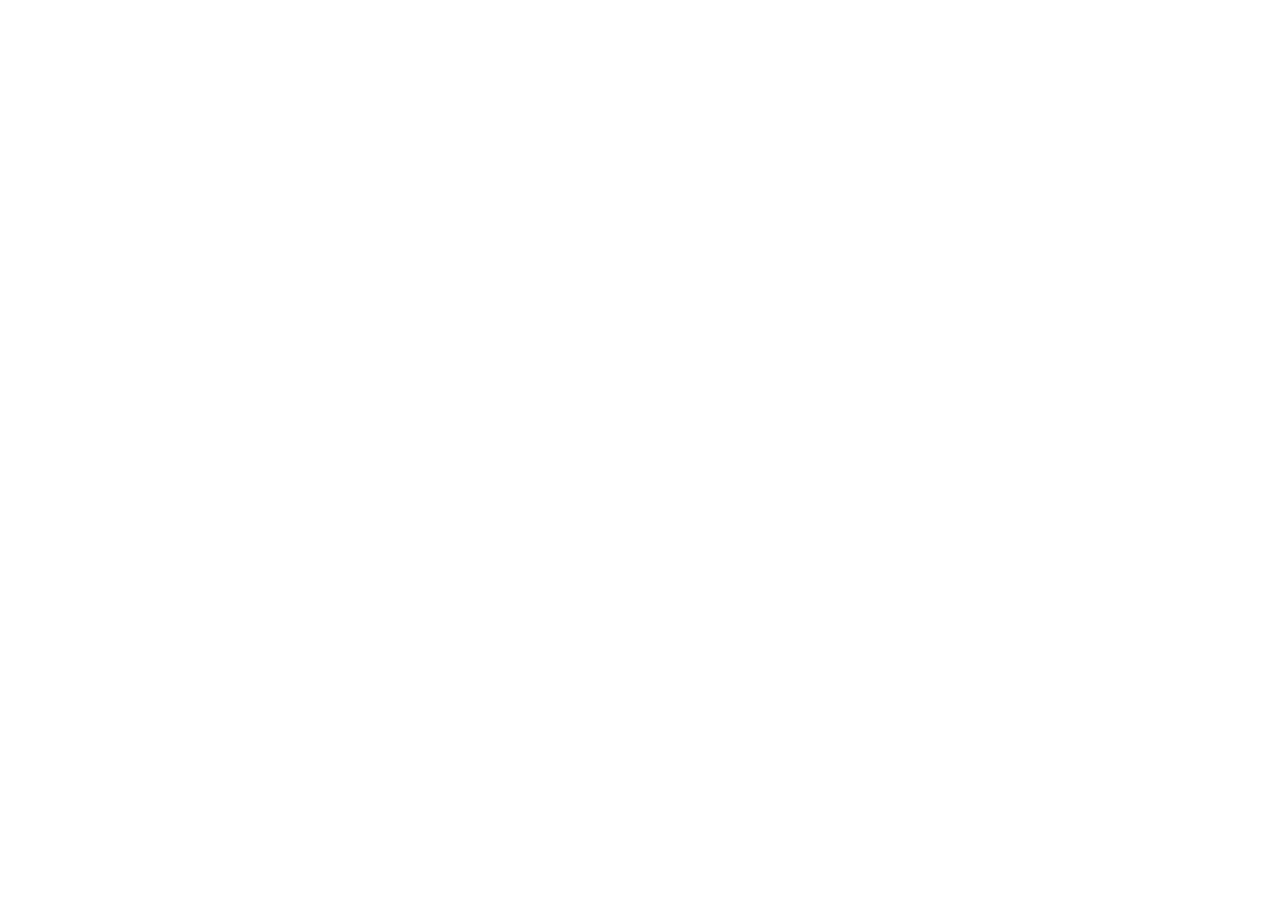
==== index.html @ 47f9aa30 "primeiro" ====
<!DOCTYPE html>
<html lang="pt-br">
<head>
    <meta charset="UTF-8">
    <meta name="viewport" content="width=device-width, initial-scale=1.0">
    <title>First Front</title>
</head>
<body>

    <div id="wrap">


        
    </div>
    
</body>
</html>
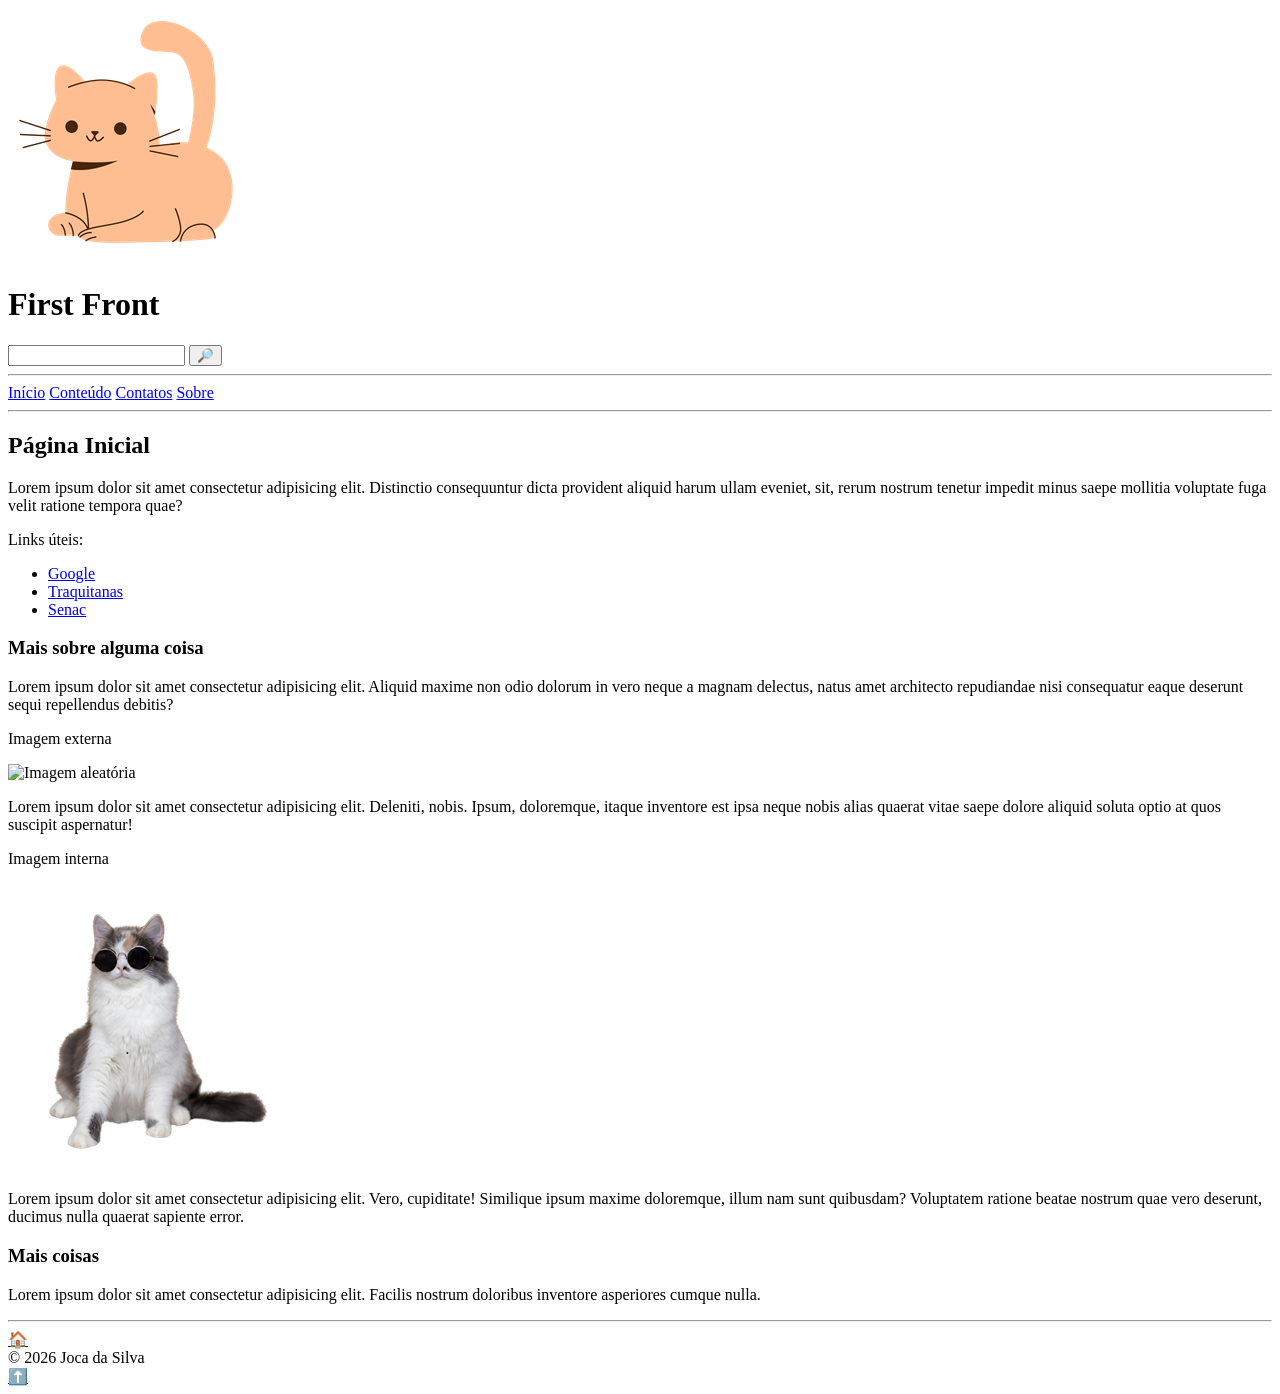
==== commit 5b0e1d34: "criando a estrutura" ====
--- a/index.html
+++ b/index.html
@@ -1,17 +1,107 @@
 <!DOCTYPE html>
 <html lang="pt-br">
+
 <head>
     <meta charset="UTF-8">
     <meta name="viewport" content="width=device-width, initial-scale=1.0">
     <title>First Front</title>
 </head>
+
 <body>
 
+    <!-- div conteiner que limita a largura do conteúdo -->
     <div id="wrap">
 
+        <!-- Cabeçalho -->
+        <header>
 
+            <!-- Logotipo clicável para a página inicial -->
+            <a href="index.html"><img src="img/gato logo.png" alt="logotipo do first front"></a>
+
+            <h1>First Front</h1>
+
+            <!-- Formulário de pesquisa no site -->
+             <form action="https://www.google.com/search" method="get" target="_blank">
+                <input type="search" name="q" required>
+                 <button type="submit">🔎</button>
+             </form>
+
+        </header>
         
+        <hr>
+
+        <!-- Menu principal -->
+        <nav>
+            <a href="index.html">Início</a>
+            <a href="conteudo.html">Conteúdo</a>
+            <a href="contatos.html">Contatos</a>
+            <a href="sobre.html">Sobre</a>
+        </nav>
+
+        <hr>
+
+        <main>
+
+            <!--Conteúdo principal-->
+            <section>
+
+                <h2>Página Inicial</h2>
+                <p>Lorem ipsum dolor sit amet consectetur adipisicing elit. Distinctio consequuntur dicta provident
+                    aliquid harum ullam eveniet, sit, rerum nostrum tenetur impedit minus saepe mollitia voluptate fuga
+                    velit ratione tempora quae?</p>
+                <p>Links úteis:</p>
+
+                <!-- 
+                Lista de links externos que abrem em uma nova guia.
+                Use o atributo target="_blank" para abrir o link em outra guia.
+                -->
+                <ul>
+                    <li><a href="https://google.com" target="_blank">Google</a></li>
+                    <li><a href="https://links.lufer.click" target="_blank">Traquitanas</a></li>
+                    <li><a href="https://www.rj.senac.br" target="_blank">Senac</a></li>
+                </ul>
+
+                <h3>Mais sobre alguma coisa</h3>
+                <p>Lorem ipsum dolor sit amet consectetur adipisicing elit. Aliquid maxime non odio dolorum in vero
+                    neque a magnam delectus, natus amet architecto repudiandae nisi consequatur eaque deserunt sequi
+                    repellendus debitis?</p>
+
+                <p>Imagem externa</p>
+                <img src="https://picsum.photos/400/300" alt="Imagem aleatória">
+
+                <p>Lorem ipsum dolor sit amet consectetur adipisicing elit. Deleniti, nobis. Ipsum, doloremque, itaque
+                    inventore est ipsa neque nobis alias quaerat vitae saepe dolore aliquid soluta optio at quos
+                    suscipit aspernatur!</p>
+
+                <p>Imagem interna</p>
+                <img src="img/gato.png" alt="Gatinho aqui oh">
+
+                <p>Lorem ipsum dolor sit amet consectetur adipisicing elit. Vero, cupiditate! Similique ipsum maxime
+                    doloremque, illum nam sunt quibusdam? Voluptatem ratione beatae nostrum quae vero deserunt, ducimus
+                    nulla quaerat sapiente error.</p>
+
+            </section>
+
+            <!-- Conteúdo complementar -->
+            <aside>
+                <h3>Mais coisas</h3>
+                <p>Lorem ipsum dolor sit amet consectetur adipisicing elit. Facilis nostrum doloribus inventore
+                    asperiores cumque nulla.</p>
+            </aside>
+
+        </main>
+
+        <hr>
+
+        <!-- rodapé -->
+        <footer>
+            <a href="index.html">🏠</a>
+            <div>&copy; 2026 Joca da Silva</div>
+            <a href="#top">⬆️</a>
+        </footer>
+
     </div>
-    
+
 </body>
+
 </html>
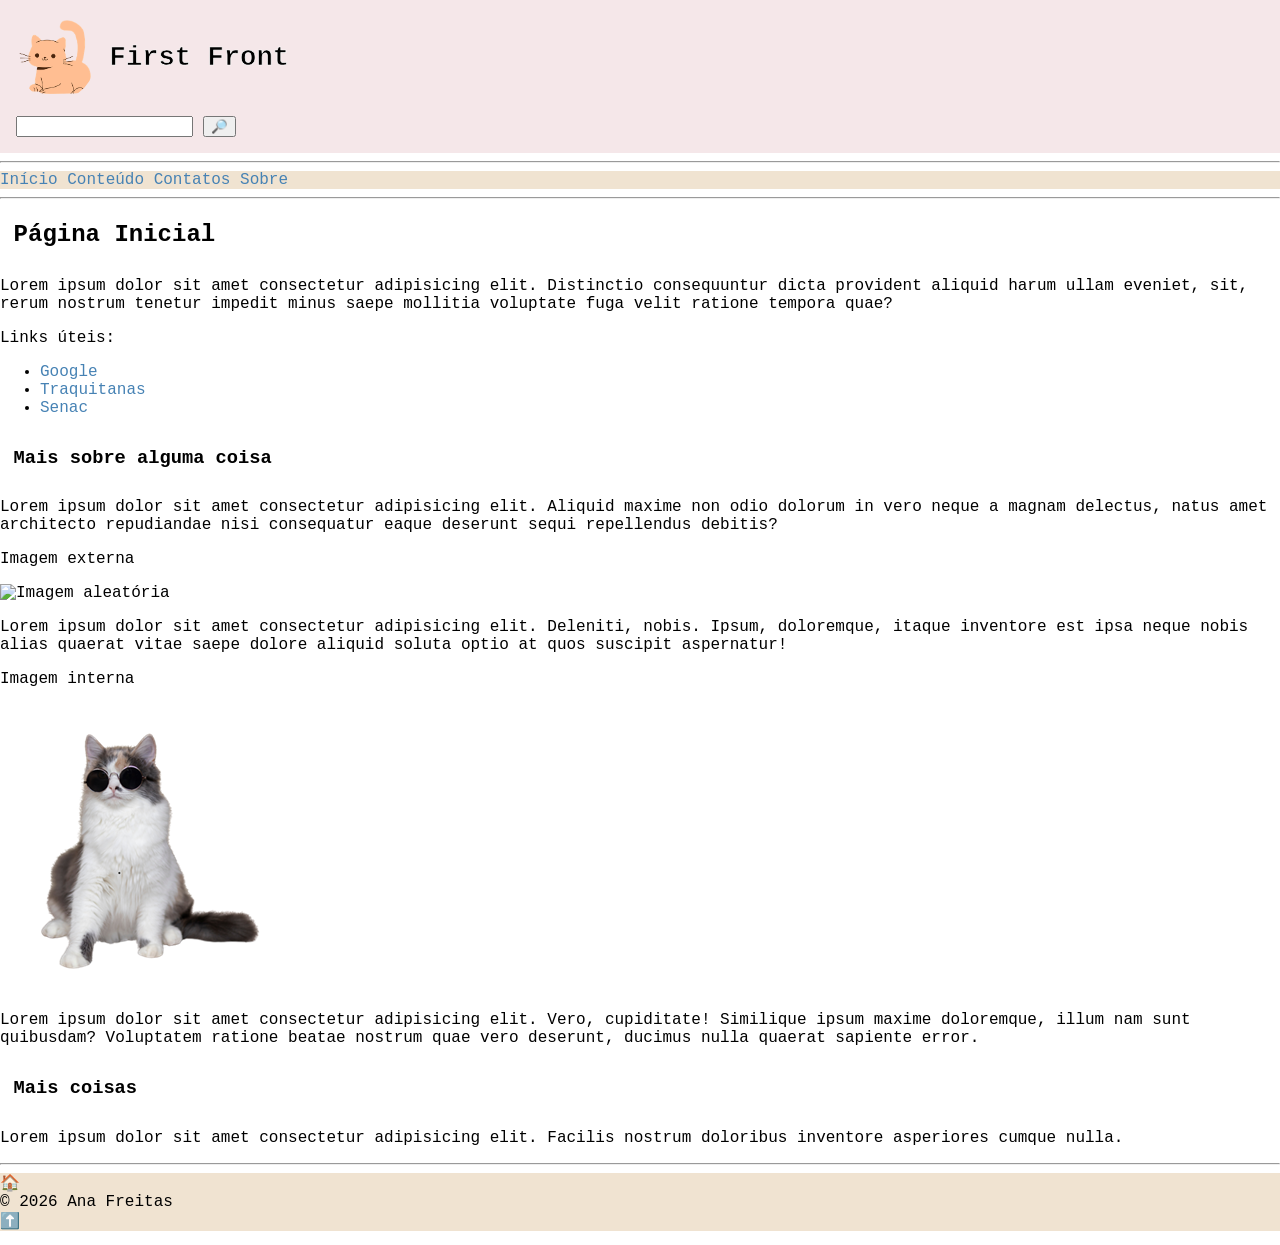
==== commit add6264f: "css" ====
--- a/index.html
+++ b/index.html
@@ -5,6 +5,88 @@
     <meta charset="UTF-8">
     <meta name="viewport" content="width=device-width, initial-scale=1.0">
     <title>First Front</title>
+    <link rel="stylesheet" href="css/style.css">
+    <style>
+
+        nav {
+            background-color: #f0e3d1;
+        }
+
+        /***********************************
+         * Folhas de Estilo do Frist Front *
+         ***********************************/
+
+        /***** Reset Geral *****/
+
+        /* Todas as caixas */
+        * {
+            box-sizing: border-box;
+            outline: none;
+        }
+
+        /* Todos links */
+        a {
+            text-decoration: none;
+            color: steelblue;
+        }
+
+        /* Todos os links com ponteiro sobre */
+        a:hover {
+            color: orangered;
+        }
+
+        /* Elementoas raiz */
+        html,
+        body {
+            position: relative;
+            width: 100%;
+            margin: 0;
+            padding: 0;
+
+            /* Definir a fonte padrão e o tamanho */
+            font-family: Verdana, consolas, Tahoma, Geneva, monospace, sans-serif;
+            font-size: 16px;
+            /* 
+            O atributo acima define uma unidade "rem". 
+            Isso significa que 1rem = 16px, .5rem = 8px, 2rem = 32px
+            */
+        }
+
+         h1, h2, h3, h4, h5, h6 {
+            margin: 0;
+            padding: .85rem;
+        }
+
+        /***** Cabeçalho *****/
+
+        /* Seleciona o elemento "header" que é filho direto do emelento div#wrap */
+        #wrap>header {
+            background-color: #f5e7e9;
+            padding: 1rem;
+        }
+
+        #wrap > header img {
+            display: block;
+            width: 5rem;
+            height: auto;
+            border-radius: 50%;
+        }
+        #wrap>header>div {
+            display: flex;
+            align-items:center
+        }
+
+        #wrap > header form {
+            margin-top: 1rem;
+        }
+        
+        #wrap > header h1{
+            font-size: 1.7rem;
+            -webkit-text-stroke: .7px rgb(255, 255, 255);
+        }
+
+    </style>
+
 </head>
 
 <body>
@@ -14,11 +96,12 @@
 
         <!-- Cabeçalho -->
         <header>
+            <div>
+                <!-- Logotipo clicável para a página inicial -->
+                <a href="index.html"><img src="img/gato logo.png" alt="logotipo do first front"></a>
 
-            <!-- Logotipo clicável para a página inicial -->
-            <a href="index.html"><img src="img/gato logo.png" alt="logotipo do first front"></a>
-
-            <h1>First Front</h1>
+                <h1>First Front</h1>
+            </div>
 
             <!-- Formulário de pesquisa no site -->
              <form action="https://www.google.com/search" method="get" target="_blank">
@@ -96,7 +179,7 @@
         <!-- rodapé -->
         <footer>
             <a href="index.html">🏠</a>
-            <div>&copy; 2026 Joca da Silva</div>
+            <div>&copy; 2026 Ana Freitas</div>
             <a href="#top">⬆️</a>
         </footer>
 
--- a/css/style.css
+++ b/css/style.css
@@ -0,0 +1,4 @@
+footer {
+    background-color:#f0e3d1;
+    color: black;
+}
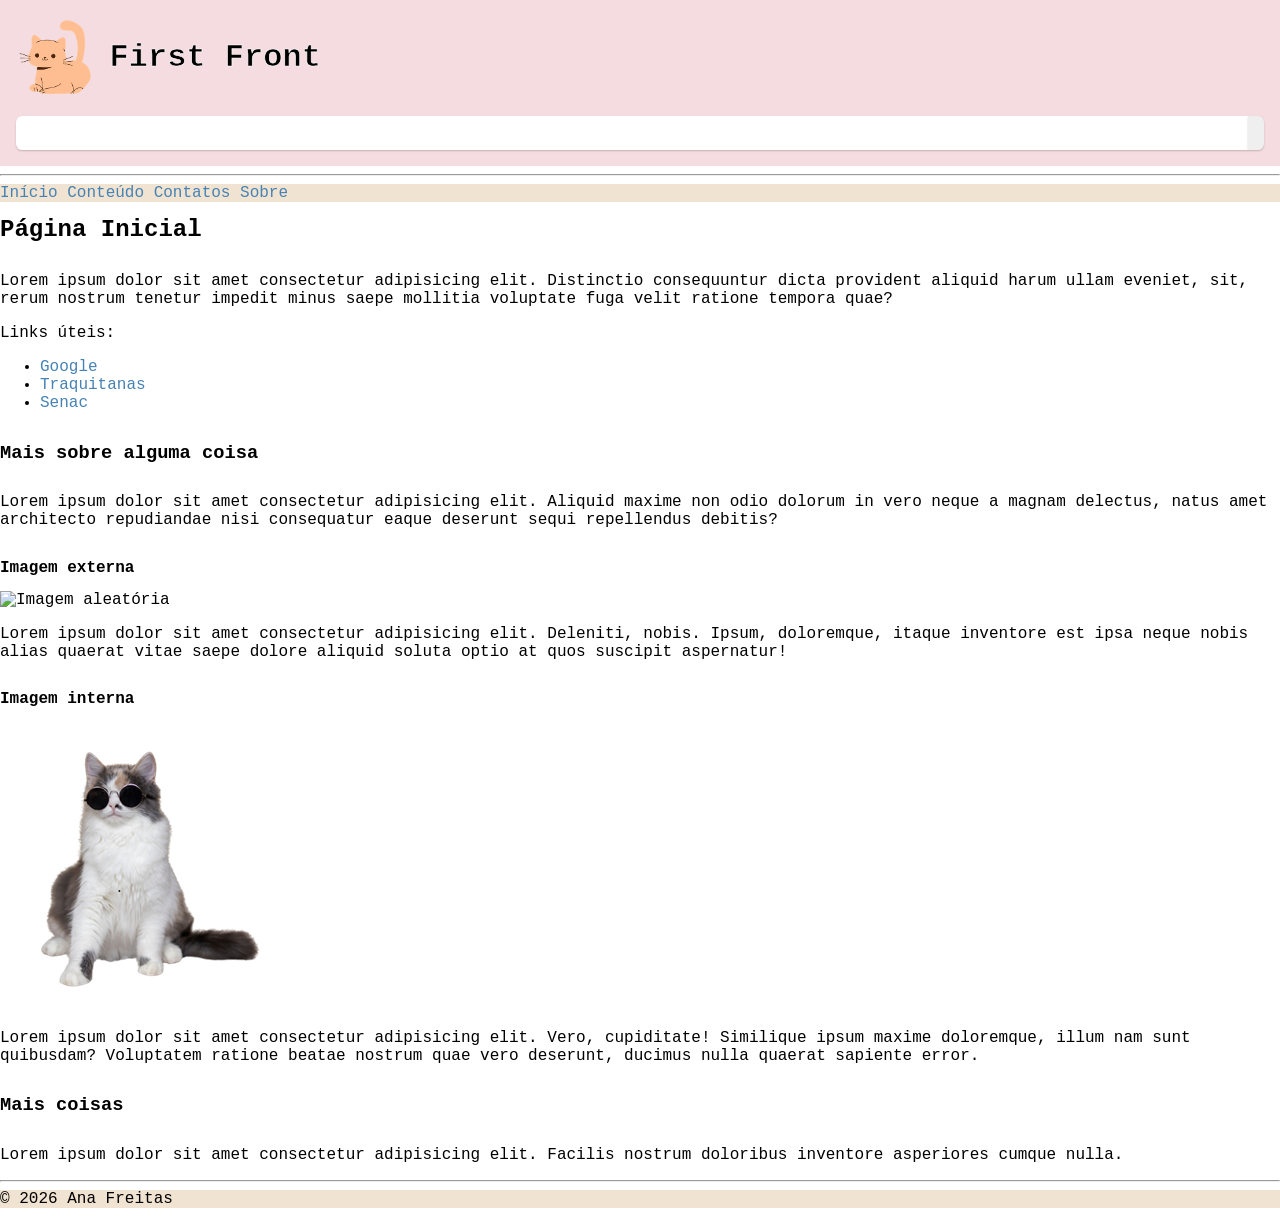
==== commit df8ffa2d: "mudando ícones e ajustando titulos" ====
--- a/index.html
+++ b/index.html
@@ -6,6 +6,7 @@
     <meta name="viewport" content="width=device-width, initial-scale=1.0">
     <title>First Front</title>
     <link rel="stylesheet" href="css/style.css">
+    <link rel="stylesheet" href= "https://cdnjs.cloudflare.com/ajax/libs/font-awesome/7.3.1/css/all.min.css">
     <style>
 
         nav {
@@ -54,44 +55,82 @@
 
          h1, h2, h3, h4, h5, h6 {
             margin: 0;
-            padding: .85rem;
+            padding: .85rem 0;
         }
 
         /***** Cabeçalho *****/
 
         /* Seleciona o elemento "header" que é filho direto do emelento div#wrap */
         #wrap>header {
-            background-color: #f5e7e9;
+            background-color: #f5dce0;
             padding: 1rem;
         }
 
+         /* Apenas imagem dentro do header. */
         #wrap > header img {
             display: block;
             width: 5rem;
             height: auto;
             border-radius: 50%;
         }
+
+        /* Elemento div que contém logo e nome do site. */
         #wrap>header>div {
             display: flex;
             align-items:center
         }
-
-        #wrap > header form {
+        
+        /* Formulário de pesquisa no header. */
+        #wrap>header form {
             margin-top: 1rem;
-        }
-        
+            display: flex;
+        }
+
+        /* O campo de pesquisa cresce o máximo possível. */
+        #wrap>header form input {
+            flex-grow: 1;
+            border-radius: .4rem 0 0 .4rem;
+        }
+
+         #wrap>header form button {
+            border-radius: 0 .4rem .4rem 0;
+        }
+
+        /*  Seleciona todos os filhos do form. */
+        #wrap>header form>* {
+
+            /*Hherda as configurações da fonte dos elementos raiz (HTML, BODY). */
+            font-size: inherit;
+            font-family: inherit;
+
+            border: none;
+            padding: .5rem;
+            box-shadow: 0 1px 2px 0 rgba(0, 0, 0, .2);
+        }
+       
+        /* Título (nome) do site. */
         #wrap > header h1{
-            font-size: 1.7rem;
+            font-size: 2rem;
             -webkit-text-stroke: .7px rgb(255, 255, 255);
+            padding-left: .85rem;
+        }
+
+         /***** Classes de uso geral *****/
+
+         /* Imagens responsivas */
+        img.responsive {
+            max-width: 100%;
+            width: auto;
         }
 
     </style>
-
 </head>
 
 <body>
 
-    <!-- div conteiner que limita a largura do conteúdo -->
+    <!-- div conteiner que limita a largura do
+    conteúdo e permite outros efeitos. -->
+
     <div id="wrap">
 
         <!-- Cabeçalho -->
@@ -106,26 +145,37 @@
             <!-- Formulário de pesquisa no site -->
              <form action="https://www.google.com/search" method="get" target="_blank">
                 <input type="search" name="q" required>
-                 <button type="submit">🔎</button>
+                 <button type="submit"><i class="fa-solid fa-magnifying-glass fa-fw fa-flip-horizontal"></i></button>
              </form>
-
         </header>
         
         <hr>
 
         <!-- Menu principal -->
         <nav>
-            <a href="index.html">Início</a>
-            <a href="conteudo.html">Conteúdo</a>
-            <a href="contatos.html">Contatos</a>
-            <a href="sobre.html">Sobre</a>
+            <a href="index.html">
+                <i class="fa-regular fa-house fa-fw"></i>
+                <span>Início</span>
+            </a>
+            <a href="conteudo.html">
+               <i class="fa-solid fa-mug-hot fa-fw"></i>
+                <span>Conteúdo</span>
+            </a>
+            <a href="contatos.html">
+                <i class="fa-solid fa-comments fa-fw"></i>
+                <span>Contatos</span>
+            </a>
+            <a href="sobre.html">
+                <i class="fa-solid fa-circle-info fa-fw"></i>
+                <span>Sobre</span>
+            </a>
         </nav>
 
-        <hr>
-
         <main>
 
-            <!--Conteúdo principal-->
+            <!--Conteúdo principal 
+            No futuro, será gerado pelo back-end.
+            -->
             <section>
 
                 <h2>Página Inicial</h2>
@@ -149,15 +199,16 @@
                     neque a magnam delectus, natus amet architecto repudiandae nisi consequatur eaque deserunt sequi
                     repellendus debitis?</p>
 
-                <p>Imagem externa</p>
-                <img src="https://picsum.photos/400/300" alt="Imagem aleatória">
+                <h4>Imagem externa</h4>
+                <img class="responsive" src="https://picsum.photos/400/300" alt="Imagem aleatória">
 
                 <p>Lorem ipsum dolor sit amet consectetur adipisicing elit. Deleniti, nobis. Ipsum, doloremque, itaque
                     inventore est ipsa neque nobis alias quaerat vitae saepe dolore aliquid soluta optio at quos
                     suscipit aspernatur!</p>
 
-                <p>Imagem interna</p>
-                <img src="img/gato.png" alt="Gatinho aqui oh">
+                <h4>Imagem interna</h4>
+                 <!-- A imagem esta na pasta "img". Atenção a este detalhe. -->
+                <img class="responsive" src="img/gato.png" alt="Gatinho aqui oh">
 
                 <p>Lorem ipsum dolor sit amet consectetur adipisicing elit. Vero, cupiditate! Similique ipsum maxime
                     doloremque, illum nam sunt quibusdam? Voluptatem ratione beatae nostrum quae vero deserunt, ducimus
@@ -178,9 +229,9 @@
 
         <!-- rodapé -->
         <footer>
-            <a href="index.html">🏠</a>
+            <a href="index.html" title="Ir para a Página Inicial"><i class="fa-solid fa-house-chimney fa-fw"></i></a>
             <div>&copy; 2026 Ana Freitas</div>
-            <a href="#top">⬆️</a>
+            <a href="#top" title="Ir para o topo da Página"><i class="fa-solid fa-circle-arrow-up fa-fw"></i></a>
         </footer>
 
     </div>
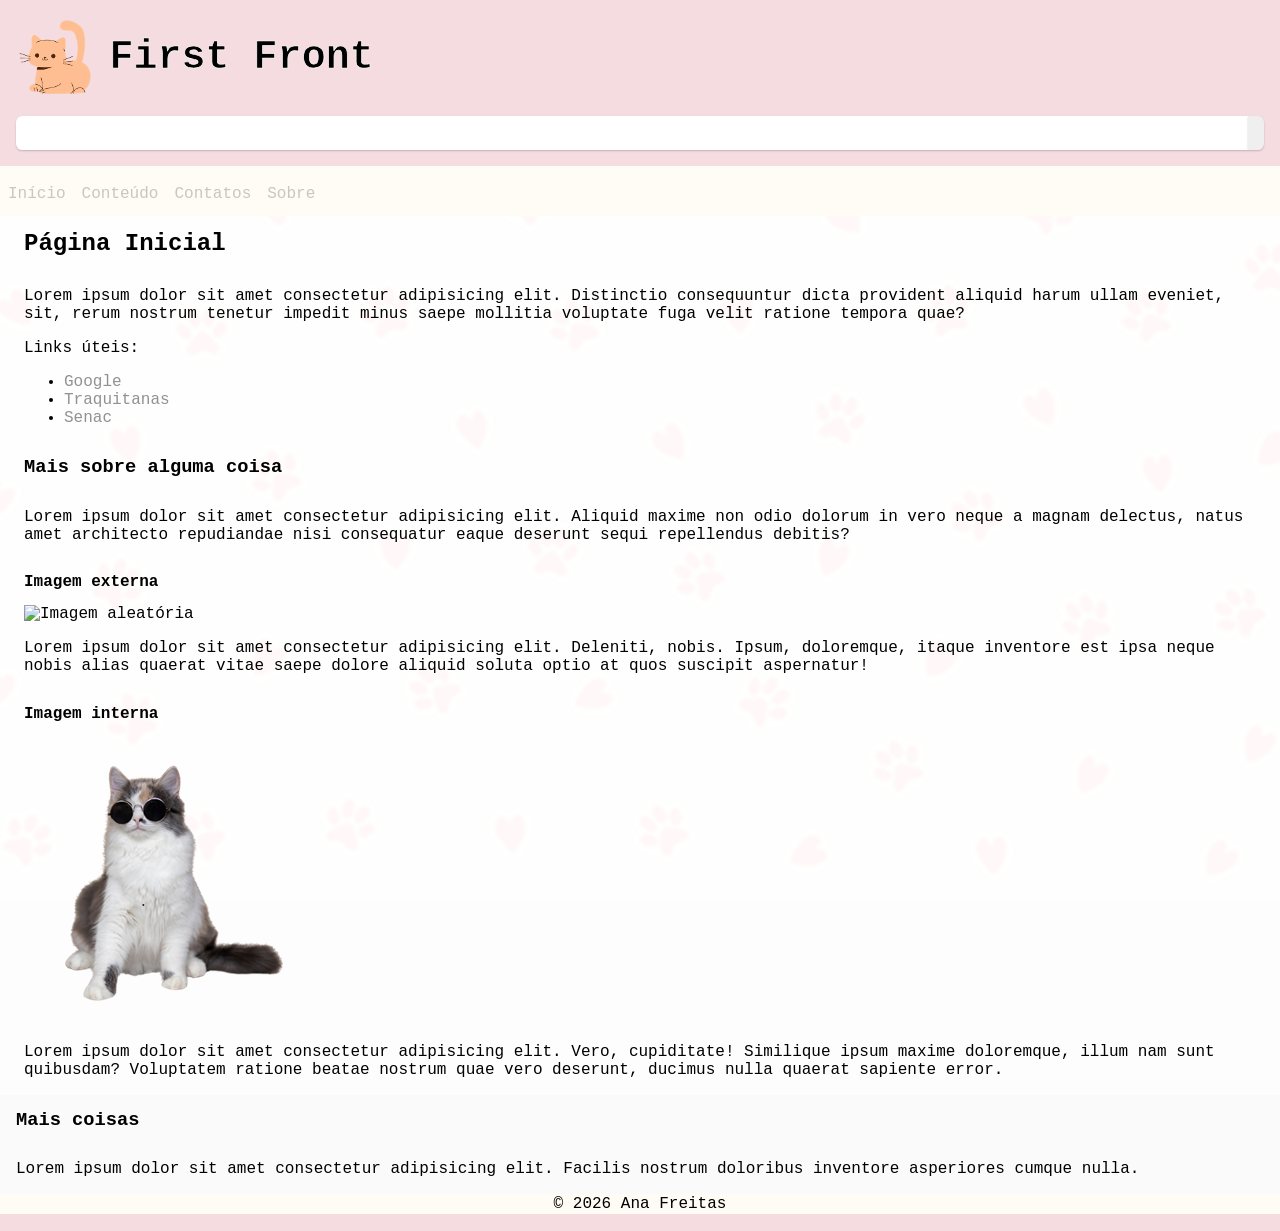
==== commit 9ad3524c: "mudando ícones, cores, fundo e separando o css" ====
--- a/index.html
+++ b/index.html
@@ -4,126 +4,10 @@
 <head>
     <meta charset="UTF-8">
     <meta name="viewport" content="width=device-width, initial-scale=1.0">
+    <link rel="stylesheet" href="css/style.css">
+    <link rel="stylesheet" href="https://cdnjs.cloudflare.com/ajax/libs/font-awesome/7.3.1/css/all.min.css">
+    <link rel="shortcut icon" href="img/gato logo.png">
     <title>First Front</title>
-    <link rel="stylesheet" href="css/style.css">
-    <link rel="stylesheet" href= "https://cdnjs.cloudflare.com/ajax/libs/font-awesome/7.3.1/css/all.min.css">
-    <style>
-
-        nav {
-            background-color: #f0e3d1;
-        }
-
-        /***********************************
-         * Folhas de Estilo do Frist Front *
-         ***********************************/
-
-        /***** Reset Geral *****/
-
-        /* Todas as caixas */
-        * {
-            box-sizing: border-box;
-            outline: none;
-        }
-
-        /* Todos links */
-        a {
-            text-decoration: none;
-            color: steelblue;
-        }
-
-        /* Todos os links com ponteiro sobre */
-        a:hover {
-            color: orangered;
-        }
-
-        /* Elementoas raiz */
-        html,
-        body {
-            position: relative;
-            width: 100%;
-            margin: 0;
-            padding: 0;
-
-            /* Definir a fonte padrão e o tamanho */
-            font-family: Verdana, consolas, Tahoma, Geneva, monospace, sans-serif;
-            font-size: 16px;
-            /* 
-            O atributo acima define uma unidade "rem". 
-            Isso significa que 1rem = 16px, .5rem = 8px, 2rem = 32px
-            */
-        }
-
-         h1, h2, h3, h4, h5, h6 {
-            margin: 0;
-            padding: .85rem 0;
-        }
-
-        /***** Cabeçalho *****/
-
-        /* Seleciona o elemento "header" que é filho direto do emelento div#wrap */
-        #wrap>header {
-            background-color: #f5dce0;
-            padding: 1rem;
-        }
-
-         /* Apenas imagem dentro do header. */
-        #wrap > header img {
-            display: block;
-            width: 5rem;
-            height: auto;
-            border-radius: 50%;
-        }
-
-        /* Elemento div que contém logo e nome do site. */
-        #wrap>header>div {
-            display: flex;
-            align-items:center
-        }
-        
-        /* Formulário de pesquisa no header. */
-        #wrap>header form {
-            margin-top: 1rem;
-            display: flex;
-        }
-
-        /* O campo de pesquisa cresce o máximo possível. */
-        #wrap>header form input {
-            flex-grow: 1;
-            border-radius: .4rem 0 0 .4rem;
-        }
-
-         #wrap>header form button {
-            border-radius: 0 .4rem .4rem 0;
-        }
-
-        /*  Seleciona todos os filhos do form. */
-        #wrap>header form>* {
-
-            /*Hherda as configurações da fonte dos elementos raiz (HTML, BODY). */
-            font-size: inherit;
-            font-family: inherit;
-
-            border: none;
-            padding: .5rem;
-            box-shadow: 0 1px 2px 0 rgba(0, 0, 0, .2);
-        }
-       
-        /* Título (nome) do site. */
-        #wrap > header h1{
-            font-size: 2rem;
-            -webkit-text-stroke: .7px rgb(255, 255, 255);
-            padding-left: .85rem;
-        }
-
-         /***** Classes de uso geral *****/
-
-         /* Imagens responsivas */
-        img.responsive {
-            max-width: 100%;
-            width: auto;
-        }
-
-    </style>
 </head>
 
 <body>
@@ -143,29 +27,27 @@
             </div>
 
             <!-- Formulário de pesquisa no site -->
-             <form action="https://www.google.com/search" method="get" target="_blank">
+            <form action="https://www.google.com/search" method="get" target="_blank">
                 <input type="search" name="q" required>
-                 <button type="submit"><i class="fa-solid fa-magnifying-glass fa-fw fa-flip-horizontal"></i></button>
-             </form>
+                <button type="submit"><i class="fa-solid fa-magnifying-glass fa-fw fa-flip-horizontal"></i></button>
+            </form>
         </header>
-        
-        <hr>
 
         <!-- Menu principal -->
         <nav>
-            <a href="index.html">
-                <i class="fa-regular fa-house fa-fw"></i>
+            <a href="index.html" title="Pagina Inicial">
+                <i class="fa-solid fa-house-chimney fa-fw"></i>
                 <span>Início</span>
             </a>
-            <a href="conteudo.html">
-               <i class="fa-solid fa-mug-hot fa-fw"></i>
+            <a href="conteudo.html" title="Nosso conteúdo">
+                <i class="fa-solid fa-paw fa-fw"></i>
                 <span>Conteúdo</span>
             </a>
-            <a href="contatos.html">
-                <i class="fa-solid fa-comments fa-fw"></i>
+            <a href="contatos.html" title="Faça contato">
+                <i class="fa-solid fa-phone fa-fw"></i>
                 <span>Contatos</span>
             </a>
-            <a href="sobre.html">
+            <a href="sobre.html" title="Sobre a gente">
                 <i class="fa-solid fa-circle-info fa-fw"></i>
                 <span>Sobre</span>
             </a>
@@ -185,9 +67,9 @@
                 <p>Links úteis:</p>
 
                 <!-- 
-                Lista de links externos que abrem em uma nova guia.
-                Use o atributo target="_blank" para abrir o link em outra guia.
-                -->
+            Lista de links externos que abrem em uma nova guia.
+            Use o atributo target="_blank" para abrir o link em outra guia.
+            -->
                 <ul>
                     <li><a href="https://google.com" target="_blank">Google</a></li>
                     <li><a href="https://links.lufer.click" target="_blank">Traquitanas</a></li>
@@ -207,13 +89,13 @@
                     suscipit aspernatur!</p>
 
                 <h4>Imagem interna</h4>
-                 <!-- A imagem esta na pasta "img". Atenção a este detalhe. -->
+                <!-- A imagem esta na pasta "img". Atenção a este detalhe. -->
                 <img class="responsive" src="img/gato.png" alt="Gatinho aqui oh">
 
                 <p>Lorem ipsum dolor sit amet consectetur adipisicing elit. Vero, cupiditate! Similique ipsum maxime
                     doloremque, illum nam sunt quibusdam? Voluptatem ratione beatae nostrum quae vero deserunt, ducimus
                     nulla quaerat sapiente error.</p>
-
+                    
             </section>
 
             <!-- Conteúdo complementar -->
@@ -225,11 +107,9 @@
 
         </main>
 
-        <hr>
-
         <!-- rodapé -->
         <footer>
-            <a href="index.html" title="Ir para a Página Inicial"><i class="fa-solid fa-house-chimney fa-fw"></i></a>
+            <a href="index.html" title="Ir para a Página Inicial"><i class="fa-solid fa-house fa-fw"></i></a>
             <div>&copy; 2026 Ana Freitas</div>
             <a href="#top" title="Ir para o topo da Página"><i class="fa-solid fa-circle-arrow-up fa-fw"></i></a>
         </footer>
--- a/css/style.css
+++ b/css/style.css
@@ -1,4 +1,216 @@
-footer {
-    background-color:#f0e3d1;
+
+/***********************************
+    * Folhas de Estilo do Frist Front *
+    ***********************************/
+
+/***** Reset Geral *****/
+
+/* Todas as caixas */
+* {
+    box-sizing: border-box;
+    outline: none;
+}
+
+/* Todos links */
+a {
+    text-decoration: none;
+    color: rgba(63, 61, 61, 0.568);
+    transition: 1s;
+}
+
+/* Todos os links com ponteiro sobre */
+a:hover {
+    color:  rgb(214, 140, 181);
+}
+
+/* Elementoas raiz */
+html,
+body {
+    position: relative;
+    width: 100%;
+    margin: 0;
+    padding: 0;
+
+    /* Definir a fonte padrão e o tamanho */
+    font-family: Verdana, consolas, Tahoma, Geneva, monospace, sans-serif;
+    font-size: 16px;
+    /* 
+    O atributo acima define uma unidade "rem". 
+    Isso significa que 1rem = 16px, .5rem = 8px, 2rem = 32px
+    */
+
+     /* Sticky footer */
+    min-height: 100%;
+}
+
+body {
+    background-image: url('../img/gatodefundo.png');
+    background-color: #f5dce0;
+    background-position: center;
+    background-repeat: no-repeat;
+    background-size: cover;
+    background-attachment: fixed;
+}
+
+h1,
+h2,
+h3,
+h4,
+h5,
+h6 {
+    margin: 0;
+    padding: .85rem 0;
+}
+
+/***** Elemento #wrap *****/
+
+#wrap {
+
+    /* Sticky footer */
+    min-height: 100vh;
+    display: flex;
+    flex-direction: column;
+}
+
+/***** Cabeçalho *****/
+
+/* Seleciona o elemento "header" que é filho direto do emelento div#wrap */
+#wrap>header {
+    background-color: #f5dce0;
+    padding: 1rem;
+}
+
+/* Apenas imagem dentro do header. */
+#wrap>header img {
+    display: block;
+    width: 5rem;
+    height: auto;
+    border-radius: .4rem;
+}
+
+/* Elemento div que contém logo e nome do site. */
+#wrap>header>div {
+    display: flex;
+    align-items: center
+}
+
+/* Formulário de pesquisa no header. */
+#wrap>header form {
+    margin-top: 1rem;
+    display: flex;
+}
+
+/* O campo de pesquisa cresce o máximo possível. */
+#wrap>header form input {
+    flex-grow: 1;
+    border-radius: .4rem 0 0 .4rem;
+}
+
+#wrap>header form button {
+    border-radius: 0 .4rem .4rem 0;
+}
+
+/*  Seleciona todos os filhos do form. */
+#wrap>header form>* {
+
+    /*Hherda as configurações da fonte dos elementos raiz (HTML, BODY). */
+    font-size: inherit;
+    font-family: inherit;
+
+    border: none;
+    padding: .5rem;
+    box-shadow: 0 1px 2px 0 rgba(0, 0, 0, .2);
+}
+
+/* Título (nome) do site. */
+#wrap>header h1 {
+    font-size: 2.5rem;
+    line-height: 1;
+    -webkit-text-stroke: .7px rgb(255, 255, 255);
+    padding: 0;
+    padding-left: .85rem;
+}
+
+/***** Menu principal *****/
+
+#wrap>nav {
+    background-color: #fffbf5;
+    display: flex;
+     border-top: 1px solid  #fffbf5;
+    border-bottom: 1px solid  #fffbf5;
+}
+
+#wrap> nav>a {
+    padding: .8rem .5rem;
+    display: flex;
+    flex-direction: column;
+    align-items: center;
+    gap: .3rem;
+    color: rgb(161, 156, 156, 0.568);
+    transition: 1s;
+}
+
+#wrap>nav>a:hover {
+    color: rgb(214, 140, 181);
+}
+
+#wrap>nav i {
+    font-size: 2rem;
+}
+
+#wrap>footer {
+    background-color: #fffbf5;
     color: black;
-}+    display: flex;
+    justify-content: space-between;
+    align-items: center;
+    border-top: 1px solid #fffbf5;
+    border-bottom: 1px solid #fffbf5;;
+}
+
+#wrap>footer>a {
+    padding: .3rem;
+    color: rgb(161, 156, 156, 0.568);
+    transition: 1s;
+}
+
+#wrap>footer>a:hover {
+     color: rgb(214, 140, 181);
+}
+
+#wrap>footer i {
+font-size: 1.6rem;
+}
+
+/***** Conteúdo principal *****/
+
+#wrap>main {
+     /* Sticky footer */
+    flex: 1;
+    min-height: 100%;
+    display: flex;
+    flex-direction: column;
+}
+
+#wrap>main section,
+#wrap>main article {
+    padding: 0 1.5rem;
+    background-color: #ffffffef;
+
+    /* Sticky footer */
+    flex: 1;
+}
+
+#wrap>main aside {
+    background-color: rgb(250, 250, 250);
+    padding: 0 1rem;
+}
+
+/***** Classes de uso geral *****/
+
+/* Imagens responsivas */
+img.responsive {
+    max-width: 100%;
+    width: auto;
+}
+
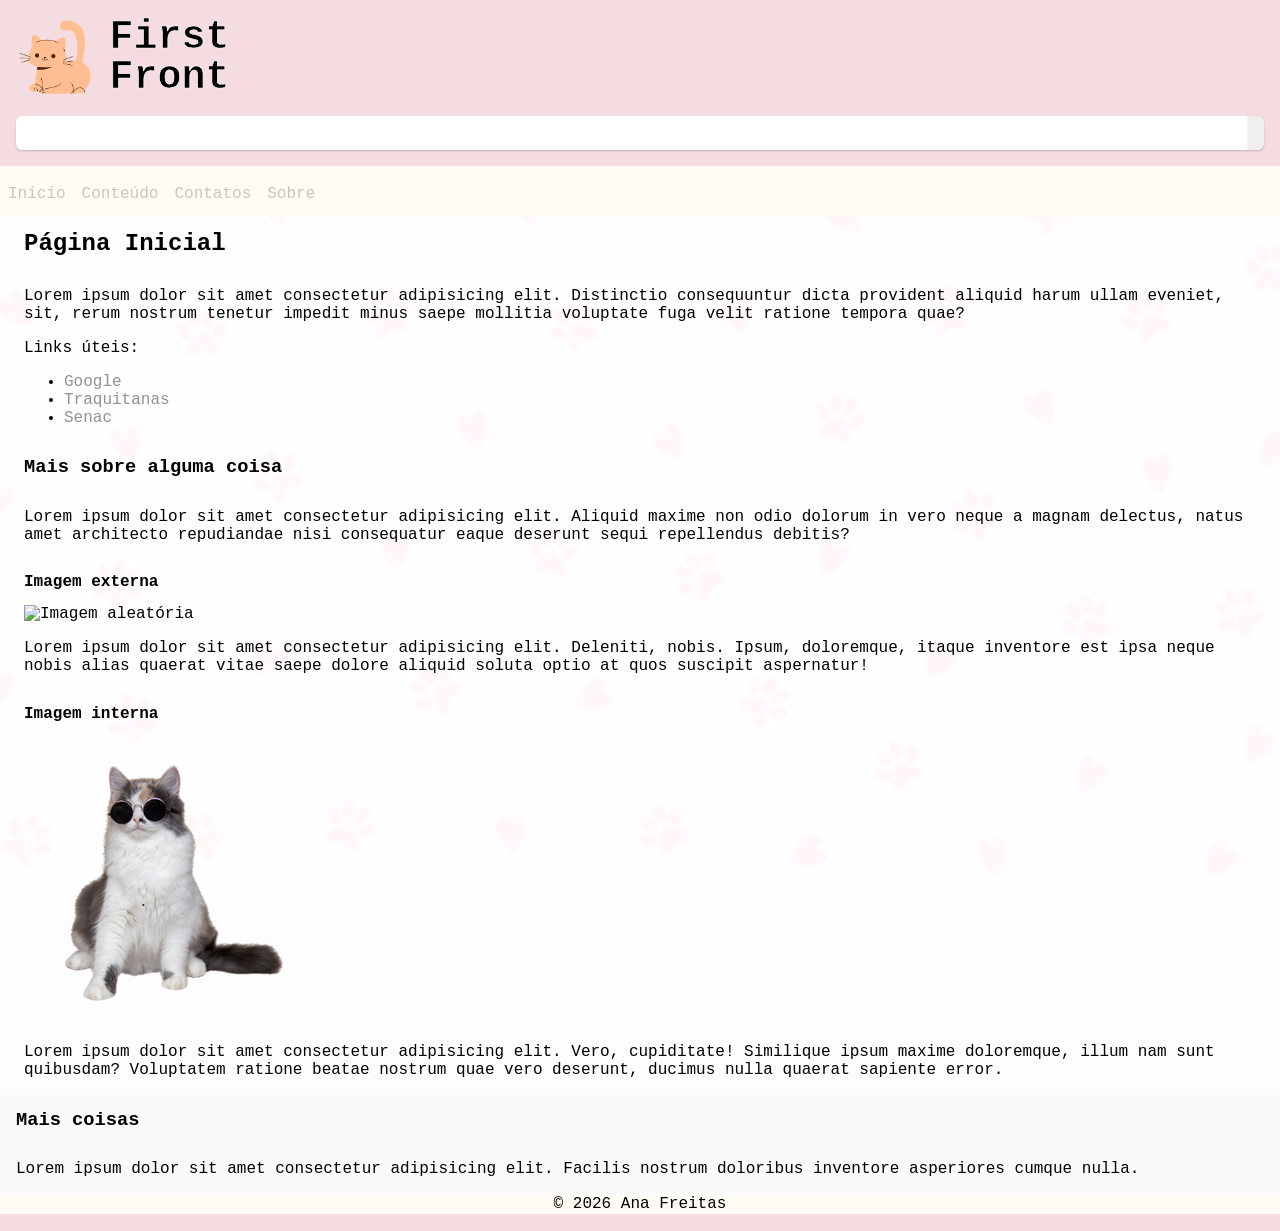
==== commit 880219bf: "a" ====
--- a/index.html
+++ b/index.html
@@ -23,7 +23,7 @@
                 <!-- Logotipo clicável para a página inicial -->
                 <a href="index.html"><img src="img/gato logo.png" alt="logotipo do first front"></a>
 
-                <h1>First Front</h1>
+                <h1>First <br> Front</h1>
             </div>
 
             <!-- Formulário de pesquisa no site -->
--- a/css/style.css
+++ b/css/style.css
@@ -74,7 +74,7 @@
 
 /***** Cabeçalho *****/
 
-/* Seleciona o elemento "header" que é filho direto do emelento div#wrap */
+/* Seleciona o elemento "header" que é filho direto do elemento div#wrap */
 #wrap>header {
     background-color: #f5dce0;
     padding: 1rem;
@@ -136,7 +136,7 @@
 #wrap>nav {
     background-color: #fffbf5;
     display: flex;
-     border-top: 1px solid  #fffbf5;
+    border-top: 1px solid  #fffbf5;
     border-bottom: 1px solid  #fffbf5;
 }
 
